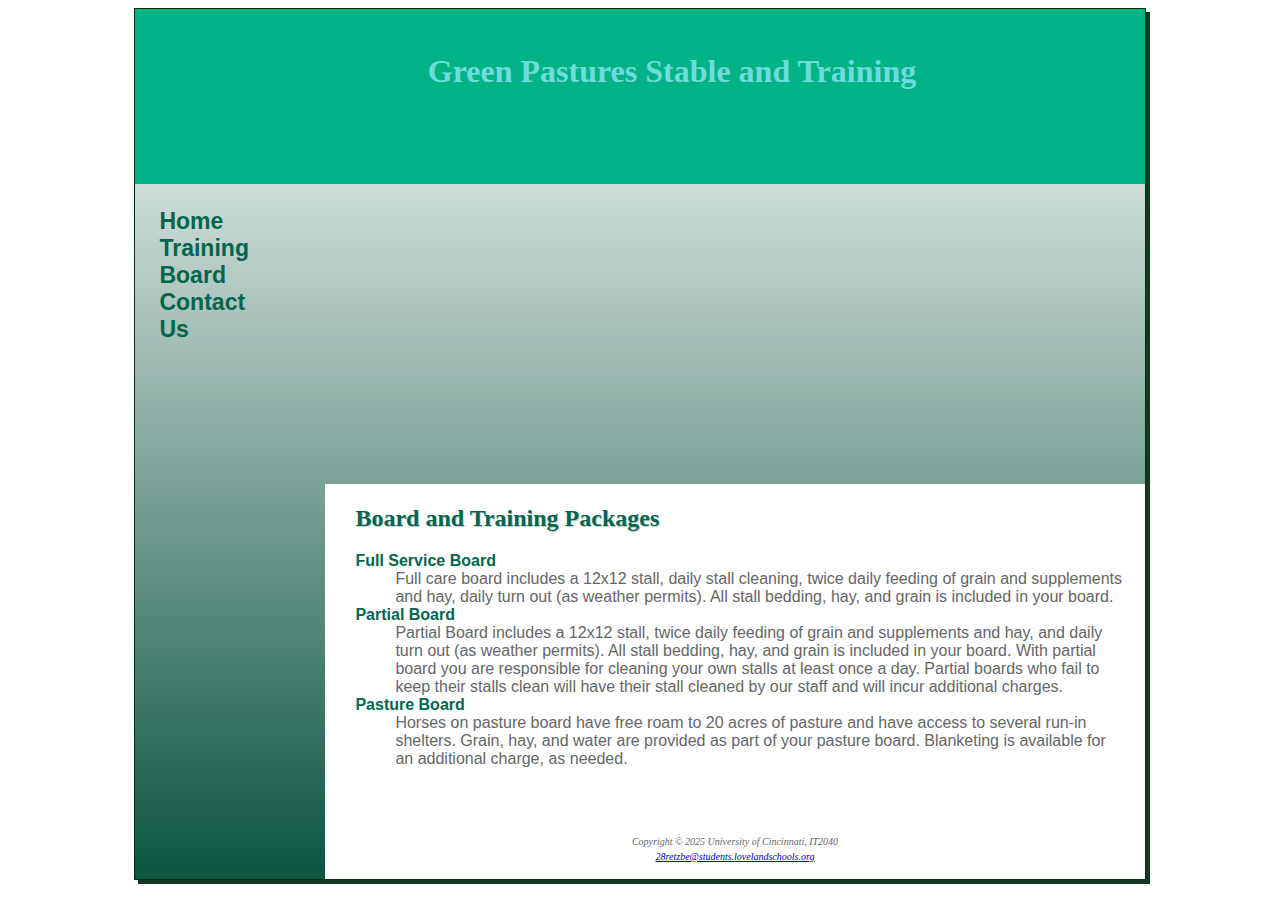
==== board.html @ 6c9086ca "Add files via upload" ====
<!DOCTYPE html>
<html lang="en">
	<head>
		<title>Board</title>
		<meta charset="utf-8">
		<link rel="stylesheet" href="GPST.css">
	</head>
	<body>
		<div id="wrapper">
			<header><h1><span class="barn">Green Pastures Stable and Training</span></h1></header>
			<nav>
				<ul>
					<li><a href="index.html">Home</a></li>
					<li><a href="training.html">Training</a></li>
					<li><a href="board.html">Board</a></li>
					<li><a href="contact.html">Contact Us</a></li>
				</ul>
			</nav>
			<div id="boardImage"></div>
			<main>
			<h2>Board and Training Packages</h2>
			<dl>
			<dt><b>Full Service Board </b></dt>
			<dd>Full care board includes a 12x12 stall, daily stall cleaning, twice daily feeding of grain and supplements and hay, daily turn out (as weather permits).  All stall bedding, hay, and grain is included in your board. </dd>
			<dt><b>Partial Board </b></dt>
			<dd>Partial Board includes a 12x12 stall, twice daily feeding of grain and supplements and hay, and daily turn out (as weather permits).  All stall bedding, hay, and grain is included in your board. With partial board you are responsible for cleaning your own stalls at least once a day.  Partial boards who fail to keep their stalls clean will have their stall cleaned by our staff and will incur additional charges. </dd>
			<dt><b>Pasture Board </b></dt>
			<dd>Horses on pasture board have free roam to 20 acres of pasture and have access to several run-in shelters.  Grain, hay, and water are provided as part of your pasture board.   Blanketing is available for an additional charge, as needed. </dd>
			</dl>
			</main>
			<footer>
			<small><i><br>Copyright &copy; 2025 University of Cincinnati, IT2040<br>
			<a href="mailto:28retzbe@students.lovelandschools.org">28retzbe@students.lovelandschools.org</a></i></small>
			</footer>
		</div>
	</body>
</html>
---- GPST.css ----
* {
    box-sizing: border-box;
}
body {
    background-color: #ffffff;
    font-family: Arial, Helvetica, sans-serif;
    color: #666666;
}
header {
    background-color: #00B386;
    color: #FFFFFF;
    height: 175px;
    text-align: center;
    padding-top: 30px;
    padding-left: 3em;
    line-height: 400%;
    text-indent: 1em;
    background-image: url(assets/pasture.png);
    background-repeat: no-repeat;
    background-position: right;
}
nav {
    padding: 1.5em;
    font-weight: bold;
    float: left;
    width: 160px;
}
nav a {
    font-size: 120%;
    font-family: sans-serif;
    text-decoration: none;
}
nav ul {
    list-style: none;
    margin: 0px;
    padding: 0px;
    font-size: 1.2em;
}
nav a:link {
    color:#00664d;
}
nav a:visited {
    color: #7a7a52;
}
nav a:hover {
    color:#ffffff;
}
main {
    padding-top: 1px;
    padding-right: 20px;
    padding-bottom:20px;
    padding-left: 30px;
    display: block;
    margin-left: 190px;
    background:#ffffff;
}
h1 {
    margin-bottom: 0;
    margin-top: 0;
    font-family:Georgia, 'Times New Roman', Times, serif;
}
h2 {
    color: #00664D;
    text-shadow: 1px 1px #CCCCCC;
    font-family:Georgia, 'Times New Roman', Times, serif;
}
h3 {
    font-family:Georgia, 'Times New Roman', Times, serif;
}
main ul {
    list-style-image: url(assets/marker.gif);
}
dt {
    color: #00664D;
}
.barn {
    color: #70DBDB;
    font-weight: bold;
}
#barn {
    color: #70DBDB;
    font-weight: bold;
}

footer {
    padding: 15px;
    text-align: center;
    font-size: 75%;
    font-style: italic;
    font-family: Georgia, 'Times New Roman', Times, serif;
    margin-left: 190px;
    background-color: #ffffff;
}
#contact {
    font-size: 90%;
}
#wrapper {
    width: 80%;
    margin: auto;
    min-width: 900px;
    max-width: 2050px;
    background-color: #0c5442;
    box-shadow: 4px 4px #133926;
    background-image: linear-gradient(#ffffff, #0c5442);
    border: solid 1.5px #003300;
}
#homeImage { 
    background-image: url(assets/sunsetHorse.png);
    height: 300px;
    background-repeat: no-repeat;
    background-size: 100% 100%;
    margin-left:190px;
}
#boardImage { background-image: url(assets/fenceline.png);
    height: 300px;
  background-repeat: no-repeat;
  background-size: 100% 100%;
  margin-left:190px;
}
#trainingImage { background-image: url(assets/BayBella.png);
    height: 300px;
  background-repeat: no-repeat;
  background-size: 100% 100%;
  margin-left:190px;
}
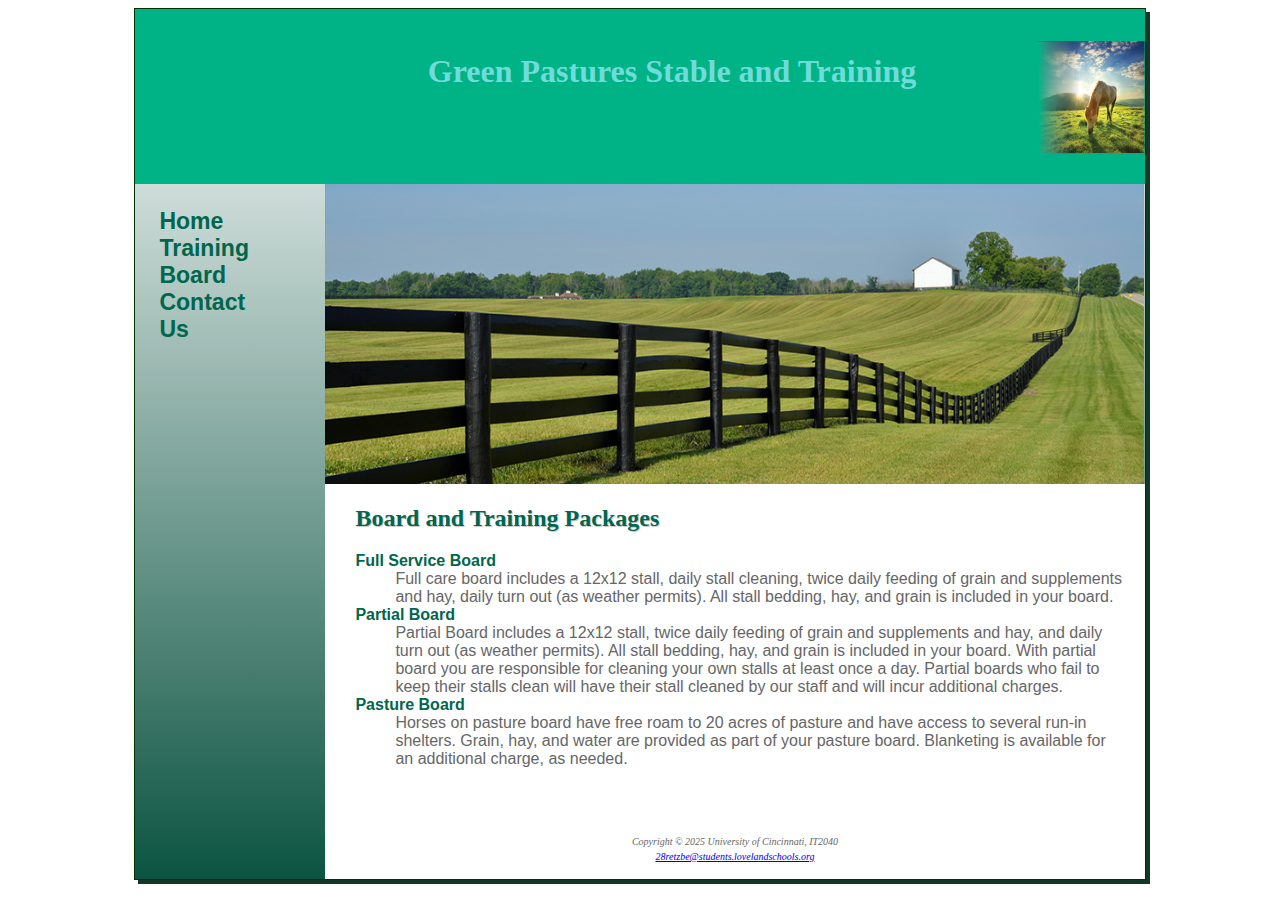
==== commit 8a385db9: "save" ====
--- a/board.html
+++ b/board.html
@@ -4,6 +4,7 @@
 		<title>Board</title>
 		<meta charset="utf-8">
 		<link rel="stylesheet" href="GPST.css">
+		<meta name="viewport" content="width=device-width, initial-scale=1.0">
 	</head>
 	<body>
 		<div id="wrapper">
--- a/GPST.css
+++ b/GPST.css
@@ -123,5 +123,21 @@
   background-size: 100% 100%;
   margin-left:190px;
 }
+#mobile {
+    display:none;
+}
+#desktop {
+    display:inline;
+}
+@media only screen and (max-width: 37.5em) {
+	#mobile {
+        display: inline;
+    }
+	#desktop {
+        display: none;
+    }
+}
 
 
+
+
